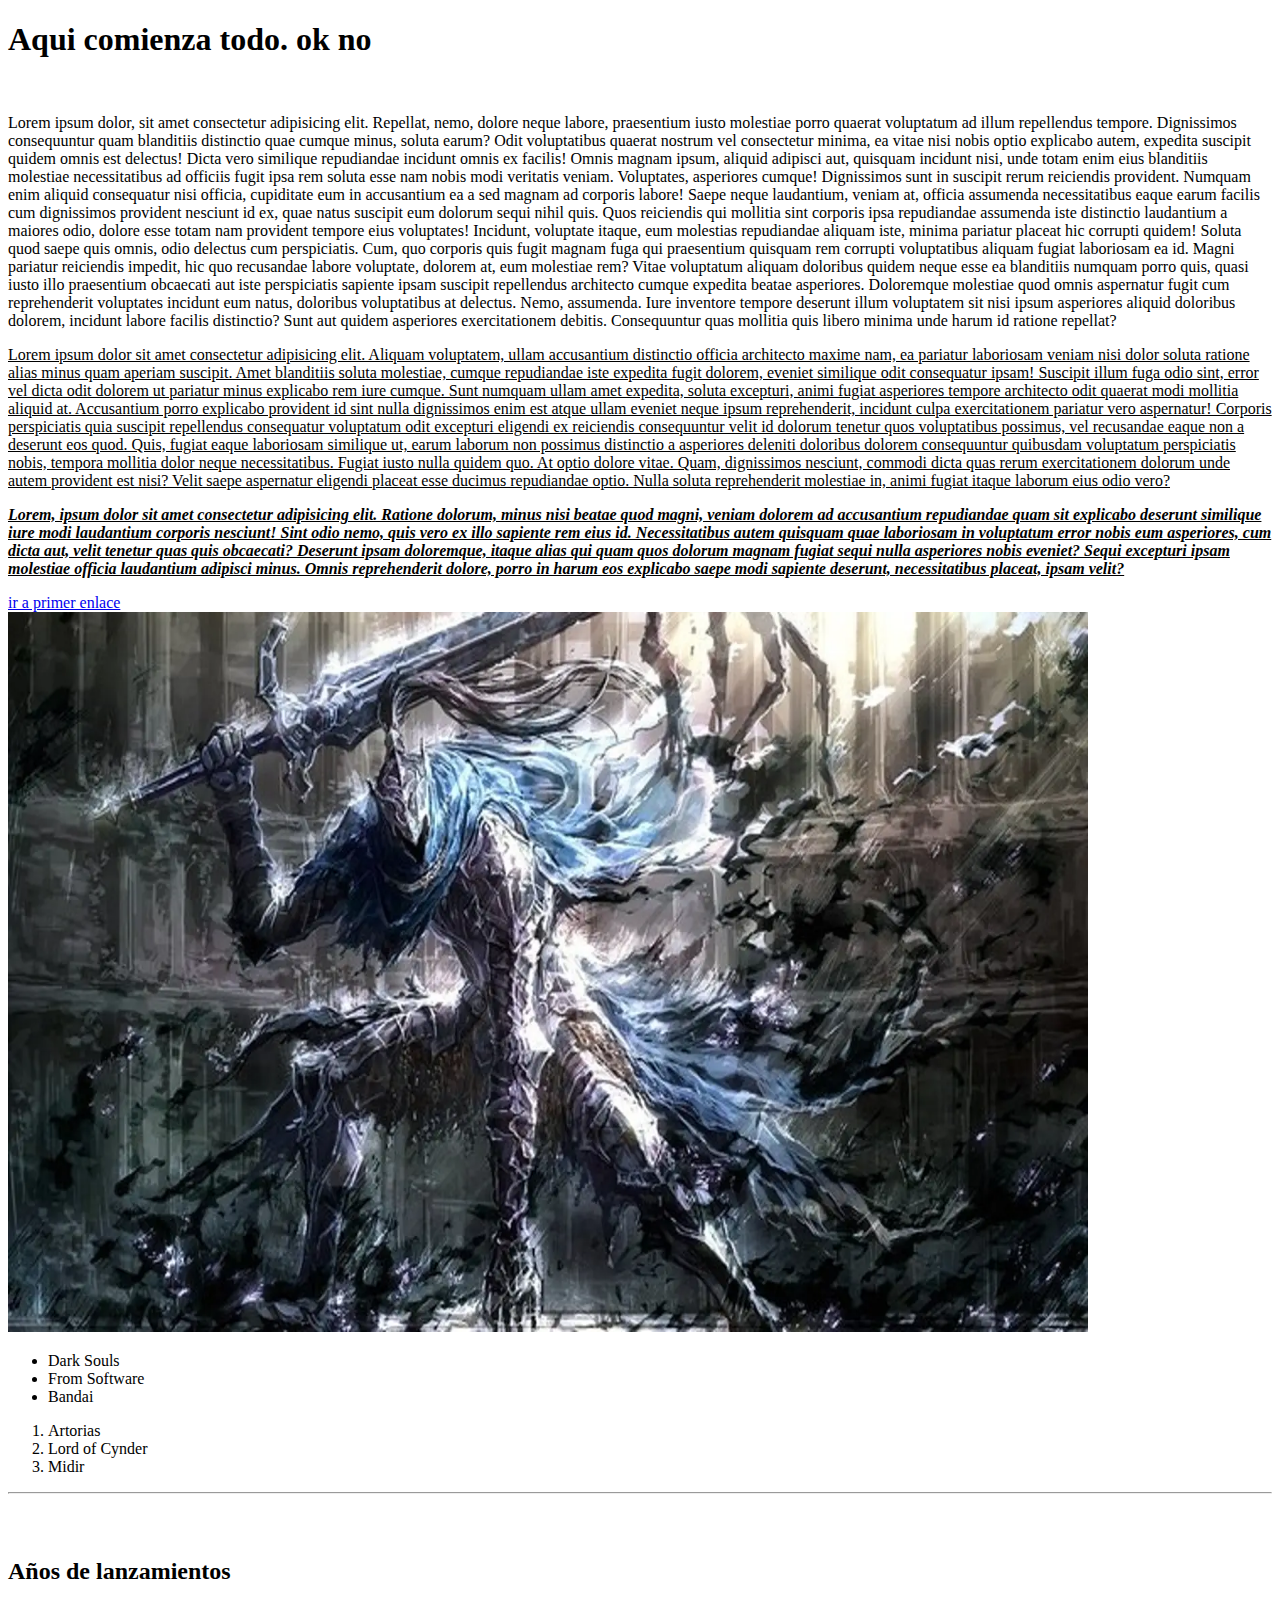
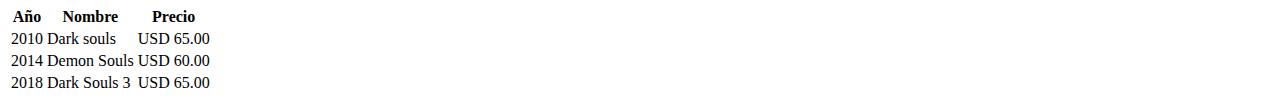
==== index.html @ dadda3d9 "ejemplo1" ====
<!DOCTYPE html>
<html lang="en">
<head>
    <meta charset="UTF-8">
    <meta http-equiv="X-UA-Compatible" content="IE=edge">
    <meta name="viewport" content="width=device-width, initial-scale=1.0">
    <title>Ejemplos de practica</title>
</head>
<body>
    <h1>Aqui comienza todo. ok no</h1>
    <br>
    <p>Lorem ipsum dolor, sit amet consectetur adipisicing elit. Repellat, nemo, dolore neque labore, praesentium iusto molestiae porro quaerat voluptatum ad illum repellendus tempore. Dignissimos consequuntur quam blanditiis distinctio quae cumque minus, soluta earum? Odit voluptatibus quaerat nostrum vel consectetur minima, ea vitae nisi nobis optio explicabo autem, expedita suscipit quidem omnis est delectus! Dicta vero similique repudiandae incidunt omnis ex facilis! Omnis magnam ipsum, aliquid adipisci aut, quisquam incidunt nisi, unde totam enim eius blanditiis molestiae necessitatibus ad officiis fugit ipsa rem soluta esse nam nobis modi veritatis veniam. Voluptates, asperiores cumque! Dignissimos sunt in suscipit rerum reiciendis provident. Numquam enim aliquid consequatur nisi officia, cupiditate eum in accusantium ea a sed magnam ad corporis labore! Saepe neque laudantium, veniam at, officia assumenda necessitatibus eaque earum facilis cum dignissimos provident nesciunt id ex, quae natus suscipit eum dolorum sequi nihil quis. Quos reiciendis qui mollitia sint corporis ipsa repudiandae assumenda iste distinctio laudantium a maiores odio, dolore esse totam nam provident tempore eius voluptates! Incidunt, voluptate itaque, eum molestias repudiandae aliquam iste, minima pariatur placeat hic corrupti quidem! Soluta quod saepe quis omnis, odio delectus cum perspiciatis. Cum, quo corporis quis fugit magnam fuga qui praesentium quisquam rem corrupti voluptatibus aliquam fugiat laboriosam ea id. Magni pariatur reiciendis impedit, hic quo recusandae labore voluptate, dolorem at, eum molestiae rem? Vitae voluptatum aliquam doloribus quidem neque esse ea blanditiis numquam porro quis, quasi iusto illo praesentium obcaecati aut iste perspiciatis sapiente ipsam suscipit repellendus architecto cumque expedita beatae asperiores. Doloremque molestiae quod omnis aspernatur fugit cum reprehenderit voluptates incidunt eum natus, doloribus voluptatibus at delectus. Nemo, assumenda. Iure inventore tempore deserunt illum voluptatem sit nisi ipsum asperiores aliquid doloribus dolorem, incidunt labore facilis distinctio? Sunt aut quidem asperiores exercitationem debitis. Consequuntur quas mollitia quis libero minima unde harum id ratione repellat?</p>
    <u><p>Lorem ipsum dolor sit amet consectetur adipisicing elit. Aliquam voluptatem, ullam accusantium distinctio officia architecto maxime nam, ea pariatur laboriosam veniam nisi dolor soluta ratione alias minus quam aperiam suscipit. Amet blanditiis soluta molestiae, cumque repudiandae iste expedita fugit dolorem, eveniet similique odit consequatur ipsam! Suscipit illum fuga odio sint, error vel dicta odit dolorem ut pariatur minus explicabo rem iure cumque. Sunt numquam ullam amet expedita, soluta excepturi, animi fugiat asperiores tempore architecto odit quaerat modi mollitia aliquid at. Accusantium porro explicabo provident id sint nulla dignissimos enim est atque ullam eveniet neque ipsum reprehenderit, incidunt culpa exercitationem pariatur vero aspernatur! Corporis perspiciatis quia suscipit repellendus consequatur voluptatum odit excepturi eligendi ex reiciendis consequuntur velit id dolorum tenetur quos voluptatibus possimus, vel recusandae eaque non a deserunt eos quod. Quis, fugiat eaque laboriosam similique ut, earum laborum non possimus distinctio a asperiores deleniti doloribus dolorem consequuntur quibusdam voluptatum perspiciatis nobis, tempora mollitia dolor neque necessitatibus. Fugiat iusto nulla quidem quo. At optio dolore vitae. Quam, dignissimos nesciunt, commodi dicta quas rerum exercitationem dolorum unde autem provident est nisi? Velit saepe aspernatur eligendi placeat esse ducimus repudiandae optio. Nulla soluta reprehenderit molestiae in, animi fugiat itaque laborum eius odio vero?</p></u>
    <b><u><i><p>Lorem, ipsum dolor sit amet consectetur adipisicing elit. Ratione dolorum, minus nisi beatae quod magni, veniam dolorem ad accusantium repudiandae quam sit explicabo deserunt similique iure modi laudantium corporis nesciunt! Sint odio nemo, quis vero ex illo sapiente rem eius id. Necessitatibus autem quisquam quae laboriosam in voluptatum error nobis eum asperiores, cum dicta aut, velit tenetur quas quis obcaecati? Deserunt ipsam doloremque, itaque alias qui quam quos dolorum magnam fugiat sequi nulla asperiores nobis eveniet? Sequi excepturi ipsam molestiae officia laudantium adipisci minus. Omnis reprehenderit dolore, porro in harum eos explicabo saepe modi sapiente deserunt, necessitatibus placeat, ipsam velit?</p></i></u></b>
    <a href="/enlace.html">ir a primer enlace</a>
    <br>
    <img src="/imagenes/97.webp" alt="Principe Artorias" width="1080"; height="720">
    <ul>
        <li>Dark Souls</li>
        <li>From Software</li>
        <li>Bandai</li>
    </ul>
    <ol>
        <li>Artorias</li>
        <li>Lord of Cynder</li>
        <li>Midir</li>
    </ol>
    <hr>
    <br>
    <br>
    <h2>Años de lanzamientos</h2>
    <table>

        <tr>
            <th>Año</th>
            <th>Nombre</th>
            <th>Precio</th>
        </tr>
        <tr>
            <td>2010</td>
            <td>Dark souls</td>
            <td>USD 65.00 </td>
        </tr>
        <tr>
            <td>2014</td>
            <td>Demon Souls</td>
            <td>USD 60.00</td>
        </tr>
        <tr>
            <td>2018</td>
            <td>Dark Souls 3</td>
            <td>USD 65.00</td>
        </tr>
    </table>
</body>
</html>
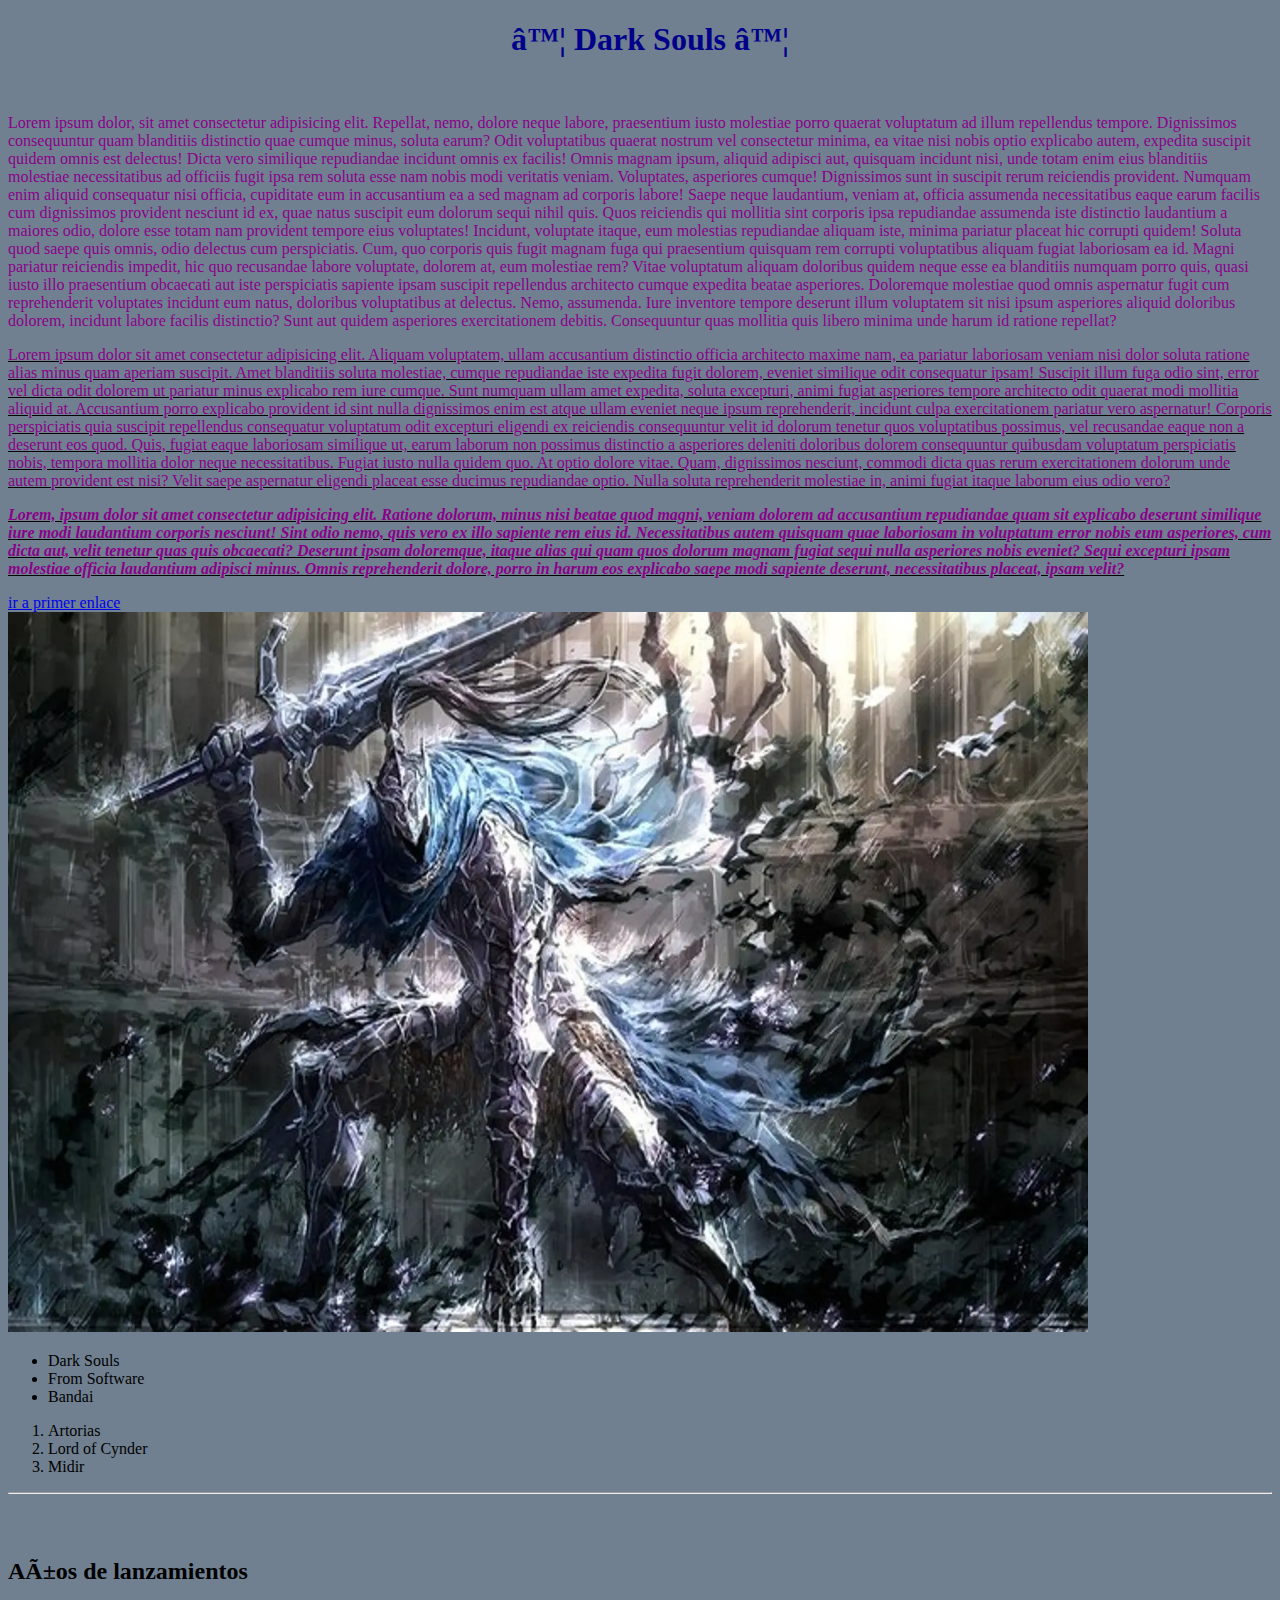
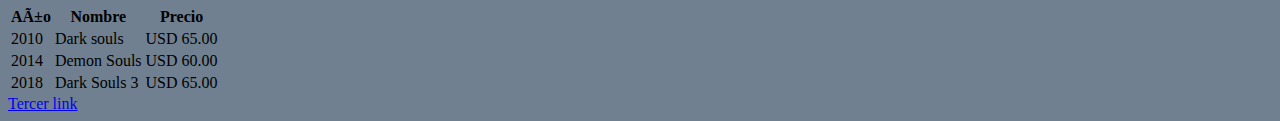
==== commit ba8f86bd: "ejemplo1" ====
--- a/index.html
+++ b/index.html
@@ -1,13 +1,23 @@
 <!DOCTYPE html>
 <html lang="en">
 <head>
-    <meta charset="UTF-8">
+
+    <link rel="stylesheet" href="/mystyles.css">
+    <style>
+        p{
+            color: darkmagenta;
+        }
+
+    </style>
+    <!-- <meta charset="UTF-8">
     <meta http-equiv="X-UA-Compatible" content="IE=edge">
     <meta name="viewport" content="width=device-width, initial-scale=1.0">
-    <title>Ejemplos de practica</title>
+    <title>Ejemplos de practica</title> -->
 </head>
+
+
 <body>
-    <h1>Aqui comienza todo. ok no</h1>
+    <h1 style="color: darkblue;text-align: center;" >♦ Dark Souls ♦</h1>
     <br>
     <p>Lorem ipsum dolor, sit amet consectetur adipisicing elit. Repellat, nemo, dolore neque labore, praesentium iusto molestiae porro quaerat voluptatum ad illum repellendus tempore. Dignissimos consequuntur quam blanditiis distinctio quae cumque minus, soluta earum? Odit voluptatibus quaerat nostrum vel consectetur minima, ea vitae nisi nobis optio explicabo autem, expedita suscipit quidem omnis est delectus! Dicta vero similique repudiandae incidunt omnis ex facilis! Omnis magnam ipsum, aliquid adipisci aut, quisquam incidunt nisi, unde totam enim eius blanditiis molestiae necessitatibus ad officiis fugit ipsa rem soluta esse nam nobis modi veritatis veniam. Voluptates, asperiores cumque! Dignissimos sunt in suscipit rerum reiciendis provident. Numquam enim aliquid consequatur nisi officia, cupiditate eum in accusantium ea a sed magnam ad corporis labore! Saepe neque laudantium, veniam at, officia assumenda necessitatibus eaque earum facilis cum dignissimos provident nesciunt id ex, quae natus suscipit eum dolorum sequi nihil quis. Quos reiciendis qui mollitia sint corporis ipsa repudiandae assumenda iste distinctio laudantium a maiores odio, dolore esse totam nam provident tempore eius voluptates! Incidunt, voluptate itaque, eum molestias repudiandae aliquam iste, minima pariatur placeat hic corrupti quidem! Soluta quod saepe quis omnis, odio delectus cum perspiciatis. Cum, quo corporis quis fugit magnam fuga qui praesentium quisquam rem corrupti voluptatibus aliquam fugiat laboriosam ea id. Magni pariatur reiciendis impedit, hic quo recusandae labore voluptate, dolorem at, eum molestiae rem? Vitae voluptatum aliquam doloribus quidem neque esse ea blanditiis numquam porro quis, quasi iusto illo praesentium obcaecati aut iste perspiciatis sapiente ipsam suscipit repellendus architecto cumque expedita beatae asperiores. Doloremque molestiae quod omnis aspernatur fugit cum reprehenderit voluptates incidunt eum natus, doloribus voluptatibus at delectus. Nemo, assumenda. Iure inventore tempore deserunt illum voluptatem sit nisi ipsum asperiores aliquid doloribus dolorem, incidunt labore facilis distinctio? Sunt aut quidem asperiores exercitationem debitis. Consequuntur quas mollitia quis libero minima unde harum id ratione repellat?</p>
     <u><p>Lorem ipsum dolor sit amet consectetur adipisicing elit. Aliquam voluptatem, ullam accusantium distinctio officia architecto maxime nam, ea pariatur laboriosam veniam nisi dolor soluta ratione alias minus quam aperiam suscipit. Amet blanditiis soluta molestiae, cumque repudiandae iste expedita fugit dolorem, eveniet similique odit consequatur ipsam! Suscipit illum fuga odio sint, error vel dicta odit dolorem ut pariatur minus explicabo rem iure cumque. Sunt numquam ullam amet expedita, soluta excepturi, animi fugiat asperiores tempore architecto odit quaerat modi mollitia aliquid at. Accusantium porro explicabo provident id sint nulla dignissimos enim est atque ullam eveniet neque ipsum reprehenderit, incidunt culpa exercitationem pariatur vero aspernatur! Corporis perspiciatis quia suscipit repellendus consequatur voluptatum odit excepturi eligendi ex reiciendis consequuntur velit id dolorum tenetur quos voluptatibus possimus, vel recusandae eaque non a deserunt eos quod. Quis, fugiat eaque laboriosam similique ut, earum laborum non possimus distinctio a asperiores deleniti doloribus dolorem consequuntur quibusdam voluptatum perspiciatis nobis, tempora mollitia dolor neque necessitatibus. Fugiat iusto nulla quidem quo. At optio dolore vitae. Quam, dignissimos nesciunt, commodi dicta quas rerum exercitationem dolorum unde autem provident est nisi? Velit saepe aspernatur eligendi placeat esse ducimus repudiandae optio. Nulla soluta reprehenderit molestiae in, animi fugiat itaque laborum eius odio vero?</p></u>
@@ -29,6 +39,7 @@
     <br>
     <br>
     <h2>Años de lanzamientos</h2>
+
     <table>
 
         <tr>
@@ -52,5 +63,6 @@
             <td>USD 65.00</td>
         </tr>
     </table>
+    <a href="/tercerlink.html">Tercer link</a>
 </body>
 </html>--- a/mystyles.css
+++ b/mystyles.css
@@ -0,0 +1,7 @@
+body{
+     background-color: slategray;
+}
+h1{
+    color: cadetblue;
+    margin-left: 20px;
+}